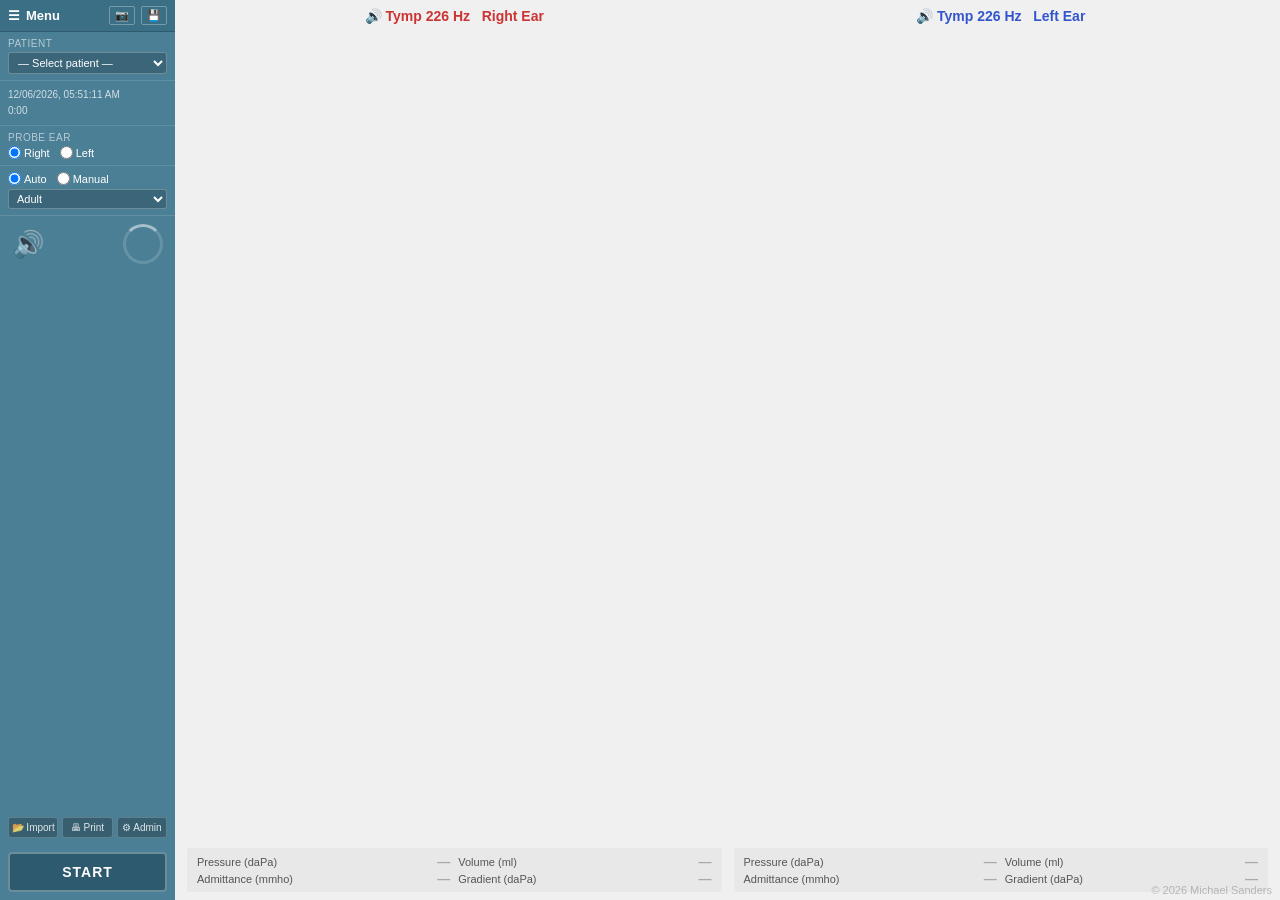
==== index.html @ 8288cec6 "Remove Type A/B/C classification display from tympanogram results Keep internal tympType classificat" ====
<!DOCTYPE html>
<html lang="en">
<head>
  <meta charset="UTF-8">
  <meta name="viewport" content="width=device-width, initial-scale=1.0">
  <title>Immittance Simulator</title>
  <link rel="icon" type="image/svg+xml" href="favicon.svg">
  <link rel="stylesheet" href="style.css">
</head>
<body>

<div id="app">

  <!-- ─── SIDEBAR ─────────────────────────────────────────── -->
  <aside id="sidebar">

    <div id="sidebar-top">
      <span>&#9776;</span>
      <span style="flex:1">Menu</span>
      <button class="icon-btn">&#128247;</button>
      <button class="icon-btn">&#128190;</button>
    </div>

    <!-- Patient select -->
    <div class="sidebar-section">
      <div class="sidebar-label">Patient</div>
      <select id="patient-select"></select>
    </div>

    <!-- Session info -->
    <div class="sidebar-section">
      <div id="session-info">
        <div id="session-date">—</div>
        <div id="timer-display" title="Test timer">0:00</div>
      </div>
    </div>

    <!-- Probe ear selector -->
    <div class="sidebar-section">
      <div class="sidebar-label">Probe Ear</div>
      <div class="radio-row">
        <label>
          <input type="radio" name="probe-ear" id="probe-ear-toggle" value="right" checked>
          Right
        </label>
        <label>
          <input type="radio" name="probe-ear" id="probe-ear-left" value="left">
          Left
        </label>
      </div>
    </div>

    <!-- WBT / mode -->
    <div class="sidebar-section">
      <div class="radio-row" style="margin-bottom:4px">
        <label><input type="radio" name="mode-auto" checked> Auto</label>
        <label><input type="radio" name="mode-auto"> Manual</label>
      </div>
      <select id="wbt-select">
        <option>Adult</option>
        <option>Child</option>
      </select>
    </div>

    <!-- Probe indicator -->
    <div id="probe-area">
      <div class="ear-icon">&#128266;</div>
      <div class="probe-wheel"></div>
    </div>

    <!-- Mode buttons (hidden until patient selected) -->
    <div class="mode-buttons" id="mode-buttons" style="display:none">
      <button class="mode-btn active" data-mode="tymp">Tymp 226Hz</button>
      <button class="mode-btn" data-mode="arts-ipsi">ARTs ipsi</button>
      <button class="mode-btn" data-mode="arts-contra">ARTs contra</button>
    </div>

    <!-- Offset control (ARTs only) -->
    <div id="offset-section" class="hidden">
      <div class="sidebar-label">Offset pressure</div>
      <div class="offset-labels"><span>-200</span><span>+200</span></div>
      <input id="offset-slider" type="range" min="-200" max="200" step="5" value="0">
      <div class="offset-display" id="offset-display">P = 0 daPa</div>
    </div>

    <div class="sidebar-spacer"></div>

    <!-- Import + Print -->
    <div class="sidebar-actions">
      <label class="action-btn" title="Load patient presets from JSON file">
        &#128194; Import
        <input type="file" id="import-input" accept=".json" style="display:none">
      </label>
      <button class="action-btn" id="print-btn" title="Print summary">&#128438; Print</button>
      <a class="action-btn" href="admin.html" title="Supervisor preset editor">&#9881; Admin</a>
    </div>

    <button id="start-btn">START</button>

  </aside>

  <!-- ─── MAIN CONTENT ──────────────────────────────────────── -->
  <main id="main-content">

    <!-- TYMPANOGRAM VIEW -->
    <div id="tymp-view" class="view active">

      <div class="tymp-panels">

        <!-- RIGHT EAR -->
        <div class="tymp-panel">
          <div class="tymp-header right">&#128266; Tymp 226 Hz &nbsp; Right Ear</div>
          <div class="tymp-canvas-wrap">
            <canvas id="tymp-canvas-right"></canvas>
          </div>
          <div class="tymp-results" id="results-right">
            <div class="tymp-result-item">
              <span class="result-label">Pressure (daPa)</span>
              <span class="result-value pending" data-field="pressure">—</span>
            </div>
            <div class="tymp-result-item">
              <span class="result-label">Volume (ml)</span>
              <span class="result-value pending" data-field="volume">—</span>
            </div>
            <div class="tymp-result-item">
              <span class="result-label">Admittance (mmho)</span>
              <span class="result-value pending" data-field="admittance">—</span>
            </div>
            <div class="tymp-result-item">
              <span class="result-label">Gradient (daPa)</span>
              <span class="result-value pending" data-field="gradient">—</span>
            </div>
          </div>
        </div>

        <!-- LEFT EAR -->
        <div class="tymp-panel">
          <div class="tymp-header left">&#128266; Tymp 226 Hz &nbsp; Left Ear</div>
          <div class="tymp-canvas-wrap">
            <canvas id="tymp-canvas-left"></canvas>
          </div>
          <div class="tymp-results" id="results-left">
            <div class="tymp-result-item">
              <span class="result-label">Pressure (daPa)</span>
              <span class="result-value pending" data-field="pressure">—</span>
            </div>
            <div class="tymp-result-item">
              <span class="result-label">Volume (ml)</span>
              <span class="result-value pending" data-field="volume">—</span>
            </div>
            <div class="tymp-result-item">
              <span class="result-label">Admittance (mmho)</span>
              <span class="result-value pending" data-field="admittance">—</span>
            </div>
            <div class="tymp-result-item">
              <span class="result-label">Gradient (daPa)</span>
              <span class="result-value pending" data-field="gradient">—</span>
            </div>
          </div>
        </div>

      </div>
    </div><!-- /tymp-view -->

    <!-- REFLEX VIEW -->
    <div id="reflex-view" class="view">
      <div id="reflex-header">Reflex  F:226 Hz  P:0 daPa</div>
      <div id="reflex-grid-wrap">
        <table id="reflex-grid"></table>
      </div>
    </div><!-- /reflex-view -->

  </main>
</div>

<!-- Print-only div -->
<div id="print-summary"></div>

<!-- Toast -->
<div id="toast"></div>

<!-- Footer -->
<div id="page-footer">© 2026 Michael Sanders</div>

<script src="defaultPatients.js"></script>
<script src="app.js"></script>
</body>
</html>
---- style.css ----
*, *::before, *::after { box-sizing: border-box; margin: 0; padding: 0; }

body {
  font-family: 'Segoe UI', Arial, sans-serif;
  background: #f0f0f0;
  height: 100vh;
  overflow: hidden;
}

#app {
  display: flex;
  height: 100vh;
}

/* ─── SIDEBAR ─────────────────────────────────────────────── */
#sidebar {
  width: 175px;
  min-width: 175px;
  background: #4a7f96;
  color: #fff;
  display: flex;
  flex-direction: column;
  height: 100vh;
  overflow: hidden;
}

#sidebar-top {
  background: #3a6f86;
  padding: 6px 8px;
  display: flex;
  align-items: center;
  gap: 6px;
  font-size: 13px;
  font-weight: 600;
  border-bottom: 1px solid #2d5a6e;
}

#sidebar-top .icon-btn {
  background: none;
  border: 1px solid rgba(255,255,255,0.3);
  color: #fff;
  padding: 2px 5px;
  cursor: pointer;
  border-radius: 2px;
  font-size: 11px;
}
#sidebar-top .icon-btn:hover { background: rgba(255,255,255,0.15); }

.sidebar-section {
  padding: 6px 8px;
  border-bottom: 1px solid rgba(255,255,255,0.12);
}

.sidebar-label {
  font-size: 10px;
  color: rgba(255,255,255,0.6);
  text-transform: uppercase;
  letter-spacing: 0.5px;
  margin-bottom: 3px;
}

#patient-select {
  width: 100%;
  background: rgba(0,0,0,0.2);
  color: #fff;
  border: 1px solid rgba(255,255,255,0.25);
  border-radius: 3px;
  padding: 3px 5px;
  font-size: 11px;
  cursor: pointer;
}

#session-info {
  font-size: 10px;
  color: rgba(255,255,255,0.75);
  line-height: 1.6;
}

#probe-status {
  background: #e8e8e8;
  color: #666;
  text-align: center;
  padding: 3px;
  border-radius: 2px;
  font-size: 11px;
}

.radio-row {
  display: flex;
  gap: 10px;
  font-size: 11px;
}
.radio-row label { display: flex; align-items: center; gap: 3px; cursor: pointer; }

#wbt-select {
  width: 100%;
  background: rgba(0,0,0,0.2);
  color: #fff;
  border: 1px solid rgba(255,255,255,0.25);
  border-radius: 3px;
  padding: 2px 4px;
  font-size: 11px;
}

#probe-area {
  display: flex;
  align-items: center;
  justify-content: space-between;
  padding: 8px 12px;
}

.ear-icon {
  font-size: 26px;
  opacity: 0.85;
}

.probe-wheel {
  width: 40px;
  height: 40px;
  border: 3px solid rgba(255,255,255,0.3);
  border-top-color: #fff;
  border-radius: 50%;
  animation: spin 2s linear infinite;
  opacity: 0.5;
}
.probe-wheel.active { opacity: 1; border-top-color: #7fff7f; }
@keyframes spin { to { transform: rotate(360deg); } }

/* MODE BUTTONS */
.mode-buttons {
  display: flex;
  flex-direction: column;
  gap: 3px;
  padding: 6px 8px;
}

.mode-btn {
  display: flex;
  align-items: center;
  justify-content: space-between;
  background: #3a6f86;
  color: #fff;
  border: none;
  padding: 5px 8px;
  border-radius: 3px;
  font-size: 11px;
  cursor: pointer;
  transition: background 0.15s;
  text-align: left;
}
.mode-btn:hover { background: #2d5a6e; }
.mode-btn.active {
  background: #2d5a6e;
  border-left: 3px solid #7fc8e0;
}


/* OFFSET CONTROL */
#offset-section {
  padding: 6px 8px;
  border-top: 1px solid rgba(255,255,255,0.12);
}
#offset-section.hidden { display: none; }

#offset-slider {
  width: 100%;
  accent-color: #7fc8e0;
}

.offset-display {
  text-align: center;
  font-size: 11px;
  font-weight: 600;
  color: #fff;
  margin-top: 2px;
}

.offset-labels {
  display: flex;
  justify-content: space-between;
  font-size: 9px;
  color: rgba(255,255,255,0.6);
}

/* SPACER + START */
.sidebar-spacer { flex: 1; }

#start-btn {
  margin: 8px;
  padding: 10px;
  background: #2d5a6e;
  color: #fff;
  border: 2px solid rgba(255,255,255,0.3);
  border-radius: 4px;
  font-size: 14px;
  font-weight: 700;
  letter-spacing: 1px;
  cursor: pointer;
  transition: background 0.15s;
}
#start-btn:hover { background: #1e4457; }
#start-btn:disabled { opacity: 0.5; cursor: default; }

/* IMPORT / PRINT BUTTONS */
.sidebar-actions {
  padding: 4px 8px 6px;
  display: flex;
  gap: 4px;
}
.action-btn {
  flex: 1;
  background: rgba(0,0,0,0.25);
  color: rgba(255,255,255,0.85);
  border: 1px solid rgba(255,255,255,0.2);
  border-radius: 3px;
  padding: 4px 2px;
  font-size: 10px;
  cursor: pointer;
  text-align: center;
  text-decoration: none;
}
.action-btn:hover { background: rgba(0,0,0,0.4); }

/* ─── MAIN CONTENT ───────────────────────────────────────── */
#main-content {
  flex: 1;
  overflow: auto;
  display: flex;
  flex-direction: column;
}

.view { display: none; flex: 1; flex-direction: column; }
.view.active { display: flex; }

/* ─── TYMPANOGRAM VIEW ───────────────────────────────────── */
#tymp-view {
  padding: 8px 12px;
  gap: 8px;
}

.tymp-header {
  text-align: center;
  font-size: 14px;
  font-weight: 600;
}
.tymp-header.right { color: #cc3333; }
.tymp-header.left  { color: #3355cc; }

.tymp-panels {
  display: flex;
  gap: 12px;
  flex: 1;
}

.tymp-panel {
  flex: 1;
  display: flex;
  flex-direction: column;
  gap: 6px;
}

.tymp-canvas-wrap {
  position: relative;
  flex: 1;
}

.tymp-canvas-wrap canvas {
  width: 100%;
  height: 100%;
  display: block;
}

.tymp-results {
  display: grid;
  grid-template-columns: 1fr 1fr;
  gap: 2px 8px;
  background: #e8e8e8;
  padding: 6px 10px;
  border-radius: 3px;
  font-size: 12px;
}

.tymp-result-item {
  display: flex;
  justify-content: space-between;
  align-items: baseline;
  gap: 4px;
}

.result-label {
  color: #555;
  font-size: 11px;
  white-space: nowrap;
}
.result-value {
  font-weight: 700;
  font-size: 13px;
}
.result-value.right { color: #cc3333; }
.result-value.left  { color: #3355cc; }
.result-value.pending { color: #aaa; }

/* ─── REFLEX VIEW ────────────────────────────────────────── */
#reflex-view {
  padding: 8px 12px;
  gap: 8px;
}

#reflex-header {
  text-align: center;
  font-size: 14px;
  font-weight: 600;
  color: #3355cc;
  padding: 4px;
}
#reflex-header.right { color: #cc3333; }

#reflex-grid-wrap {
  flex: 1;
  overflow-x: auto;
  overflow-y: auto;
}

#reflex-grid {
  border-collapse: collapse;
  min-width: 100%;
  table-layout: fixed;
}

#reflex-grid th {
  background: #4a7f96;
  color: #fff;
  padding: 5px 4px;
  font-size: 11px;
  text-align: center;
  border: 1px solid #3a6f86;
  white-space: nowrap;
}

#reflex-grid th.freq-header {
  background: #3a6f86;
  width: 90px;
  text-align: left;
  padding-left: 6px;
}

#reflex-grid th.db-header {
  width: 120px;
}

#reflex-grid td {
  border: 1px solid #ccc;
  padding: 0;
  vertical-align: top;
  background: #f9f9f9;
  cursor: pointer;
  transition: background 0.1s;
  position: relative;
}

#reflex-grid td:hover { background: #f0f0f0; }

#reflex-grid td.positive {
  background: rgba(100, 200, 120, 0.3);
}

#reflex-grid td.selected {
  outline: 2px solid #e8a020;
  outline-offset: -2px;
  z-index: 1;
}

#reflex-grid td canvas {
  display: block;
  width: 120px;
  height: 52px;
}

#reflex-grid td .cell-amp {
  font-size: 9px;
  color: #444;
  text-align: center;
  padding-bottom: 2px;
  font-weight: 600;
}


/* ─── PRINT STYLES ────────────────────────────────────────── */
#print-summary {
  display: none;
}

@media print {
  #app { display: none; }
  #print-summary {
    display: block;
    padding: 20px;
    font-family: 'Segoe UI', Arial, sans-serif;
  }
  #print-summary h1 { font-size: 18px; margin-bottom: 4px; }
  #print-summary h2 { font-size: 14px; margin: 14px 0 6px; border-bottom: 1px solid #ccc; padding-bottom: 3px; }
  .print-table {
    width: 100%;
    border-collapse: collapse;
    font-size: 12px;
    margin-bottom: 10px;
  }
  .print-table th, .print-table td {
    border: 1px solid #999;
    padding: 4px 8px;
    text-align: center;
  }
  .print-table th { background: #e0e0e0; }
  .print-meta { color: #666; font-size: 11px; margin-bottom: 12px; }
  .print-ear-grid {
    display: grid;
    grid-template-columns: 1fr 1fr;
    gap: 20px;
    margin-bottom: 12px;
  }
  .print-ear-label { font-weight: 700; font-size: 13px; margin-bottom: 4px; }
  .print-ear-label.right { color: #cc3333; }
  .print-ear-label.left  { color: #3355cc; }
}

/* ─── ADMIN LINK ──────────────────────────────────────────── */
#admin-link {
  display: block;
  text-align: center;
  padding: 4px;
  font-size: 10px;
  color: rgba(255,255,255,0.4);
  text-decoration: none;
  border-top: 1px solid rgba(255,255,255,0.1);
}
#admin-link:hover { color: rgba(255,255,255,0.7); }

/* ─── TOAST / WARNING ─────────────────────────────────────── */
#toast {
  position: fixed;
  bottom: 20px;
  left: 50%;
  transform: translateX(-50%);
  background: #c0392b;
  color: #fff;
  padding: 10px 20px;
  border-radius: 4px;
  font-size: 13px;
  font-weight: 600;
  display: none;
  z-index: 1000;
  box-shadow: 0 2px 8px rgba(0,0,0,0.3);
}
#toast.show { display: block; }

/* ─── FOOTER ──────────────────────────────────────────────── */
#page-footer {
  position: fixed;
  bottom: 4px;
  right: 8px;
  font-size: 11px;
  color: rgba(128,128,128,0.5);
  pointer-events: none;
  user-select: none;
  z-index: 10;
}

/* ─── RESPONSIVE ──────────────────────────────────────────── */
@media (max-width: 900px) {
  .tymp-panels { flex-direction: column; }
}
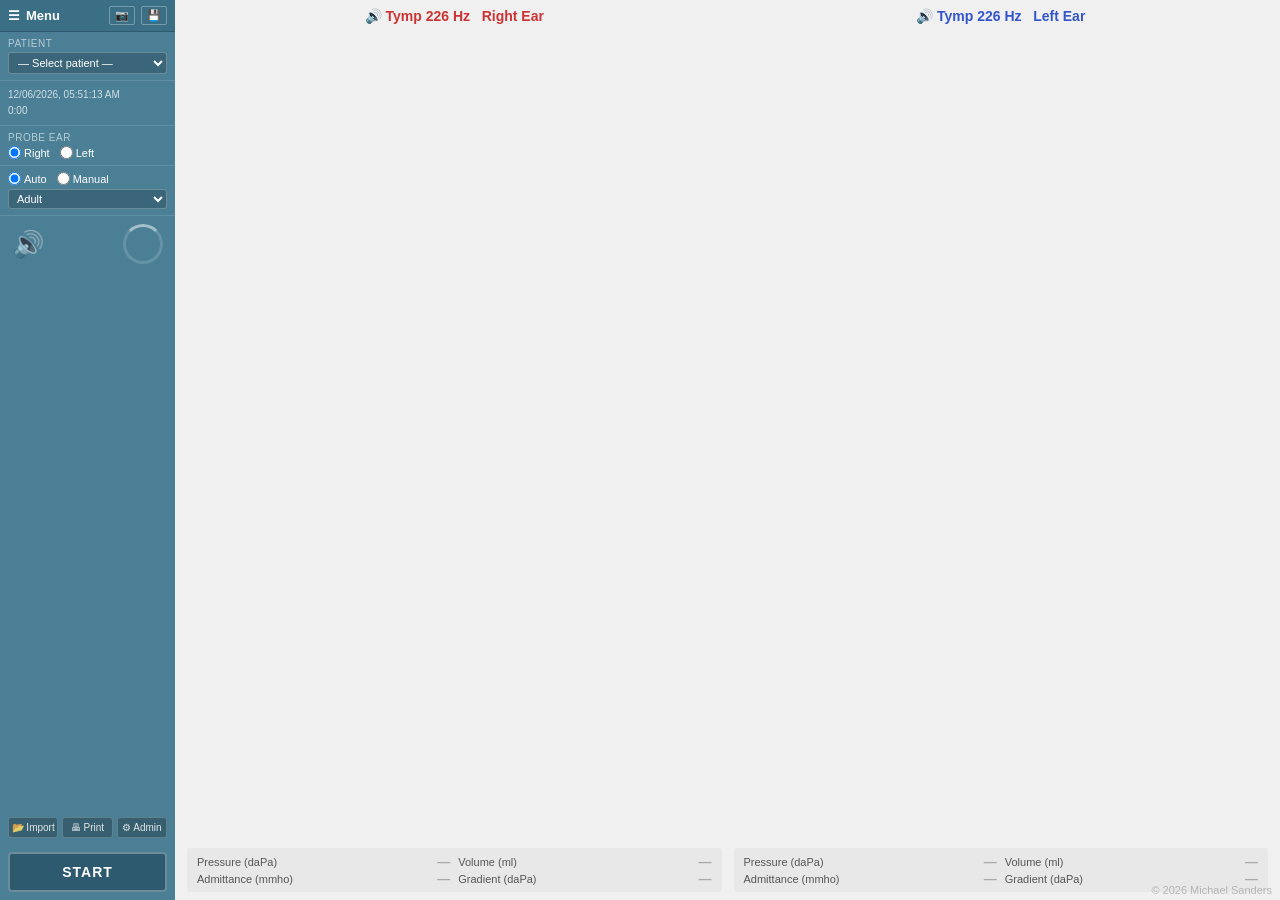
==== commit 3717ae31: "Shrink share links with compact binary case codec Old links base64-encoded raw JSON (~650-700 chars)" ====
--- a/index.html
+++ b/index.html
@@ -183,6 +183,7 @@
 <div id="page-footer">© 2026 Michael Sanders</div>
 
 <script src="defaultPatients.js"></script>
+<script src="caseCodec.js"></script>
 <script src="app.js"></script>
 </body>
 </html>
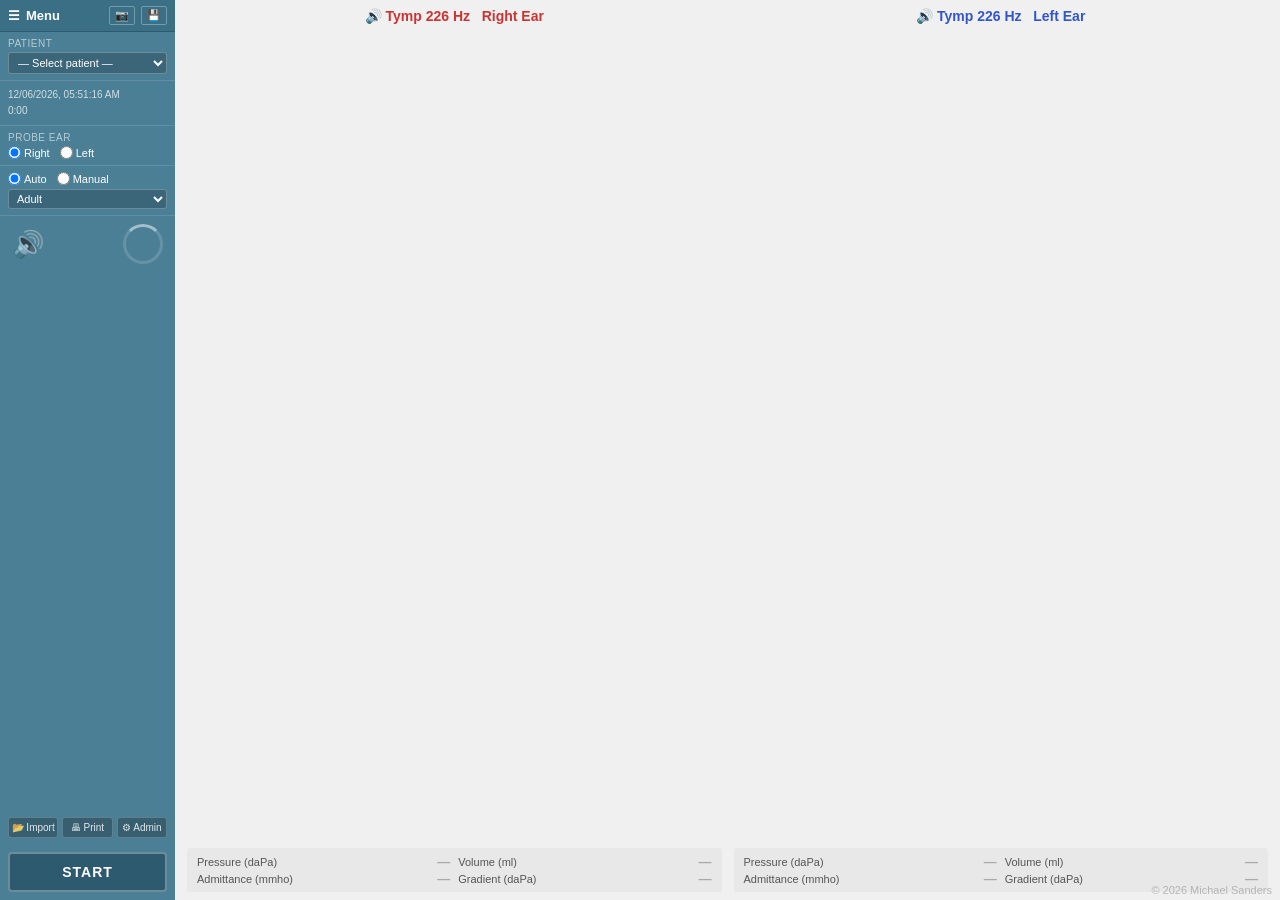
==== commit 2ccfc154: "Smooth sin² reflex shape with compliance-linked growth Reflex shape and size now come from a shared " ====
--- a/index.html
+++ b/index.html
@@ -184,6 +184,7 @@
 
 <script src="defaultPatients.js"></script>
 <script src="caseCodec.js"></script>
+<script src="reflexShape.js"></script>
 <script src="app.js"></script>
 </body>
 </html>
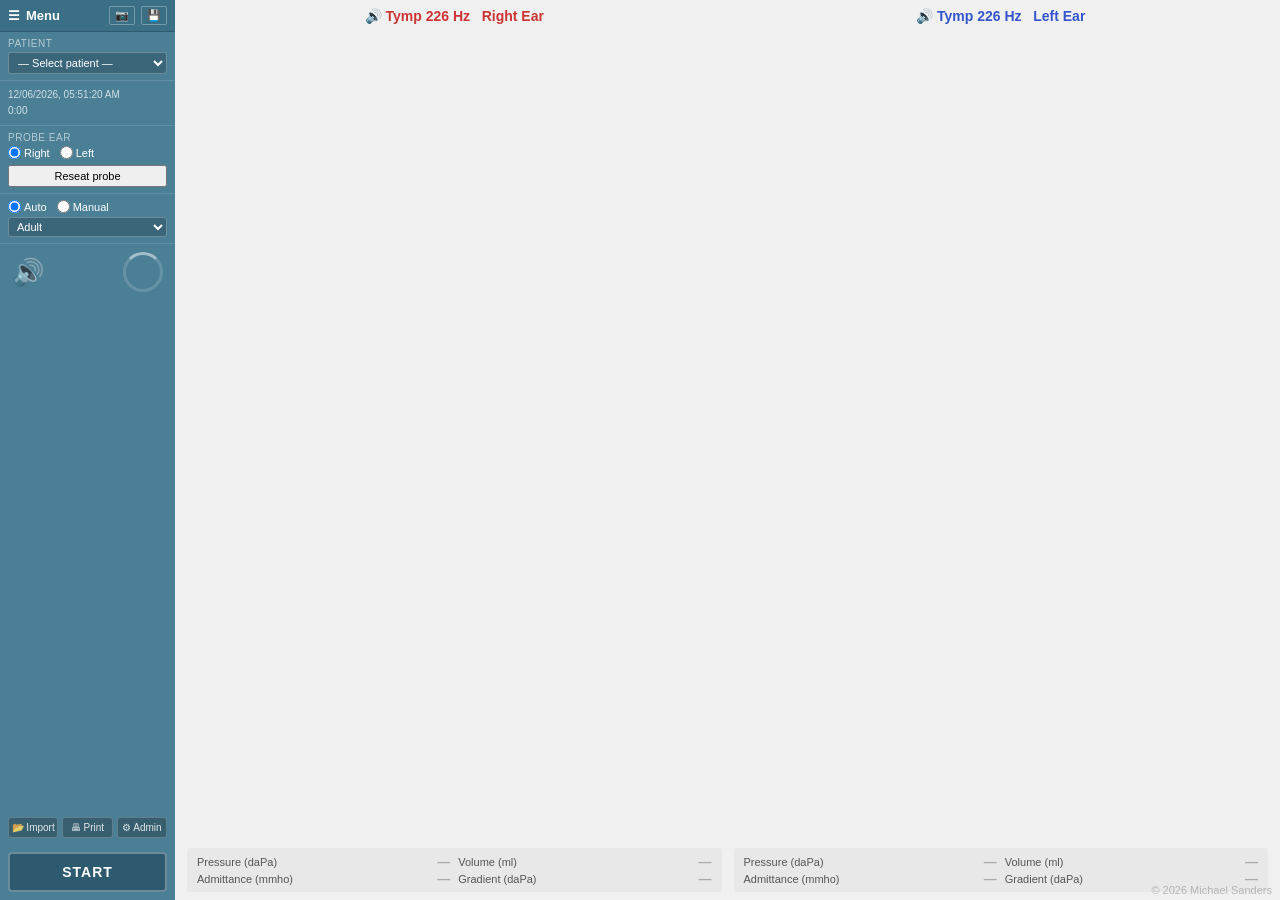
==== commit 092aa9a0: "Probe-fit troubleshooting for acoustic reflexes Each ear can now give a noisy probe fit that the stu" ====
--- a/index.html
+++ b/index.html
@@ -48,6 +48,7 @@
           Left
         </label>
       </div>
+      <button id="reseat-btn" type="button" title="Take the probe out and insert it again. Try this if the baseline won't settle or the traces are noisy.">Reseat probe</button>
     </div>
 
     <!-- WBT / mode -->
@@ -165,6 +166,12 @@
     <!-- REFLEX VIEW -->
     <div id="reflex-view" class="view">
       <div id="reflex-header">Reflex  F:226 Hz  P:0 daPa</div>
+      <div id="baseline-bar" title="Live change in admittance at the probe. With a good fit it settles near zero.">
+        <span class="baseline-end">−0.10</span>
+        <div class="baseline-track"><div class="baseline-zero"></div><div class="baseline-marker"></div></div>
+        <span class="baseline-end">+0.10</span>
+        <span class="baseline-label">Δ admittance (mmho)</span>
+      </div>
       <div id="reflex-grid-wrap">
         <table id="reflex-grid"></table>
       </div>
@@ -185,6 +192,7 @@
 <script src="defaultPatients.js"></script>
 <script src="caseCodec.js"></script>
 <script src="reflexShape.js"></script>
+<script src="probeFit.js"></script>
 <script src="app.js"></script>
 </body>
 </html>
--- a/style.css
+++ b/style.css
@@ -314,6 +314,48 @@
   padding: 4px;
 }
 #reflex-header.right { color: #cc3333; }
+
+#baseline-bar {
+  display: flex;
+  align-items: center;
+  justify-content: center;
+  gap: 6px;
+  font-size: 10px;
+  color: #555;
+}
+#baseline-bar .baseline-track {
+  position: relative;
+  width: 260px;
+  height: 14px;
+  background: #fff;
+  border: 1px solid #bbb;
+  border-radius: 3px;
+}
+#baseline-bar .baseline-zero {
+  position: absolute;
+  left: 50%;
+  top: 0;
+  bottom: 0;
+  border-left: 1px dashed #bbb;
+}
+#baseline-bar .baseline-marker {
+  position: absolute;
+  left: 50%;
+  top: 1px;
+  bottom: 1px;
+  width: 2px;
+  margin-left: -1px;
+  background: #222;
+}
+#baseline-bar .baseline-label { margin-left: 6px; }
+
+#reseat-btn {
+  margin-top: 6px;
+  width: 100%;
+  font-size: 11px;
+  padding: 3px 4px;
+  cursor: pointer;
+}
 
 #reflex-grid-wrap {
   flex: 1;
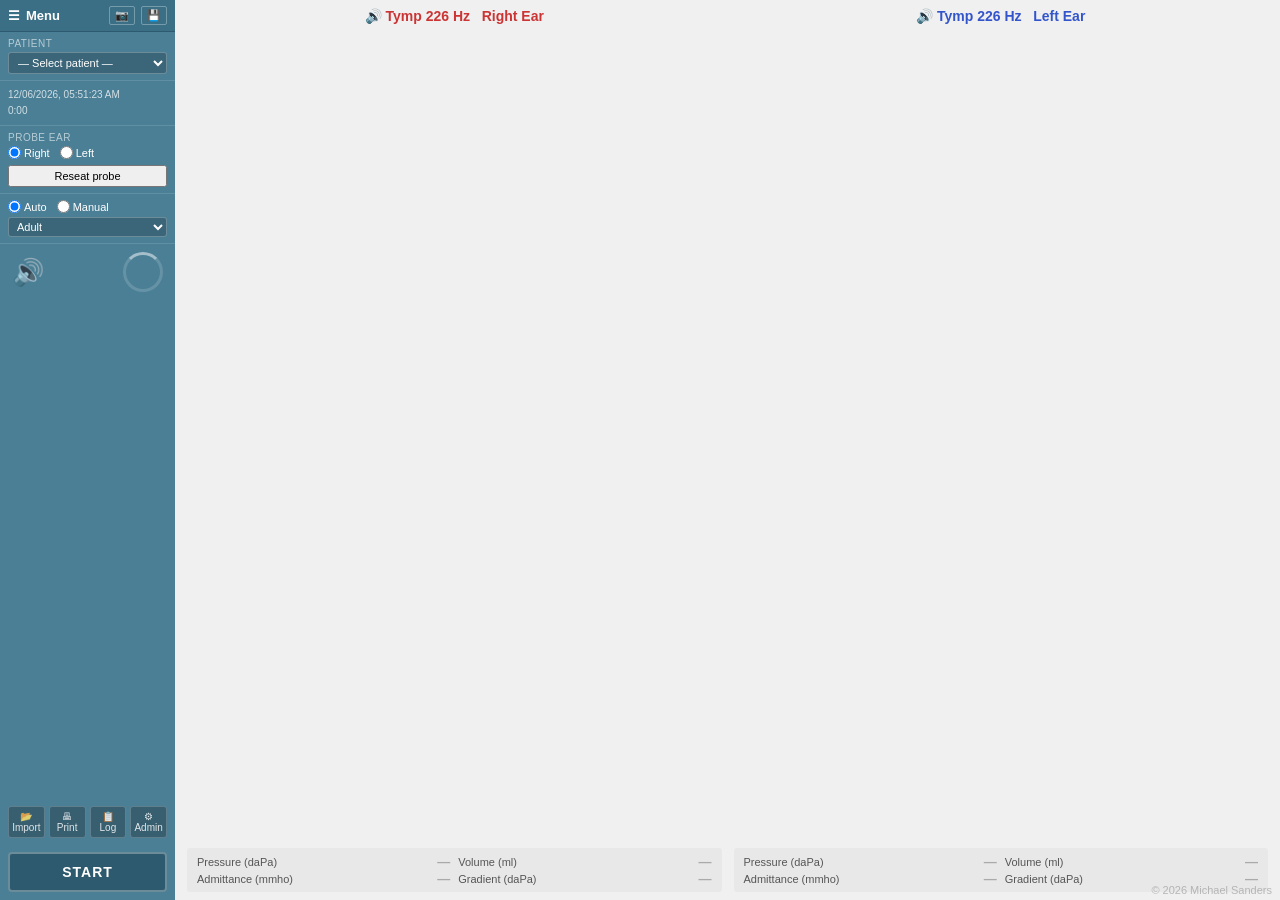
==== commit 525a0c9f: "Add immittance log (CSV) and keep earlier reflex traces - a Log button opens a journal of every tymp" ====
--- a/index.html
+++ b/index.html
@@ -93,6 +93,7 @@
         <input type="file" id="import-input" accept=".json" style="display:none">
       </label>
       <button class="action-btn" id="print-btn" title="Print summary">&#128438; Print</button>
+      <button class="action-btn" id="journal-btn" title="Log of every tympanogram and reflex presentation, with CSV download">&#128203; Log</button>
       <a class="action-btn" href="admin.html" title="Supervisor preset editor">&#9881; Admin</a>
     </div>
 
@@ -186,6 +187,23 @@
 <!-- Toast -->
 <div id="toast"></div>
 
+<dialog id="journal-dialog">
+  <h3>Immittance Log</h3>
+  <p class="journal-note">Every tympanogram run and acoustic reflex presentation in this session, with the probe pressure, the measured dip and the result. A reflex recorded while the probe fit was noisy is listed as <strong>Unclear</strong>. The log is cleared when you change patient: download the CSV first if you need it.</p>
+  <p id="journal-summary" class="journal-note"></p>
+  <div class="journal-scroll">
+    <table class="journal-table">
+      <thead><tr id="journal-head"></tr></thead>
+      <tbody id="journal-body"></tbody>
+    </table>
+  </div>
+  <div class="journal-actions">
+    <button type="button" id="journal-csv-btn">Download CSV</button>
+    <button type="button" id="journal-clear-btn">Clear log</button>
+    <button type="button" id="journal-close-btn">Close</button>
+  </div>
+</dialog>
+
 <!-- Footer -->
 <div id="page-footer">© 2026 Michael Sanders</div>
 
--- a/style.css
+++ b/style.css
@@ -426,6 +426,21 @@
   font-weight: 600;
 }
 
+
+/* ─── LOG DIALOG ──────────────────────────────────────────── */
+#journal-dialog {
+  width: min(1000px, 95vw);
+  border: 1px solid #ccc;
+  border-radius: 6px;
+  padding: 16px;
+  font-size: 13px;
+}
+.journal-note { margin: 0 0 8px; font-size: 12px; color: #444; }
+.journal-scroll { max-height: 55vh; overflow: auto; border: 1px solid #ddd; margin-bottom: 10px; }
+.journal-table { border-collapse: collapse; width: 100%; font-size: 12px; }
+.journal-table th, .journal-table td { border-bottom: 1px solid #eee; padding: 3px 6px; text-align: left; white-space: nowrap; }
+.journal-table th { position: sticky; top: 0; background: #f4f4f4; }
+.journal-actions { display: flex; gap: 8px; }
 
 /* ─── PRINT STYLES ────────────────────────────────────────── */
 #print-summary {
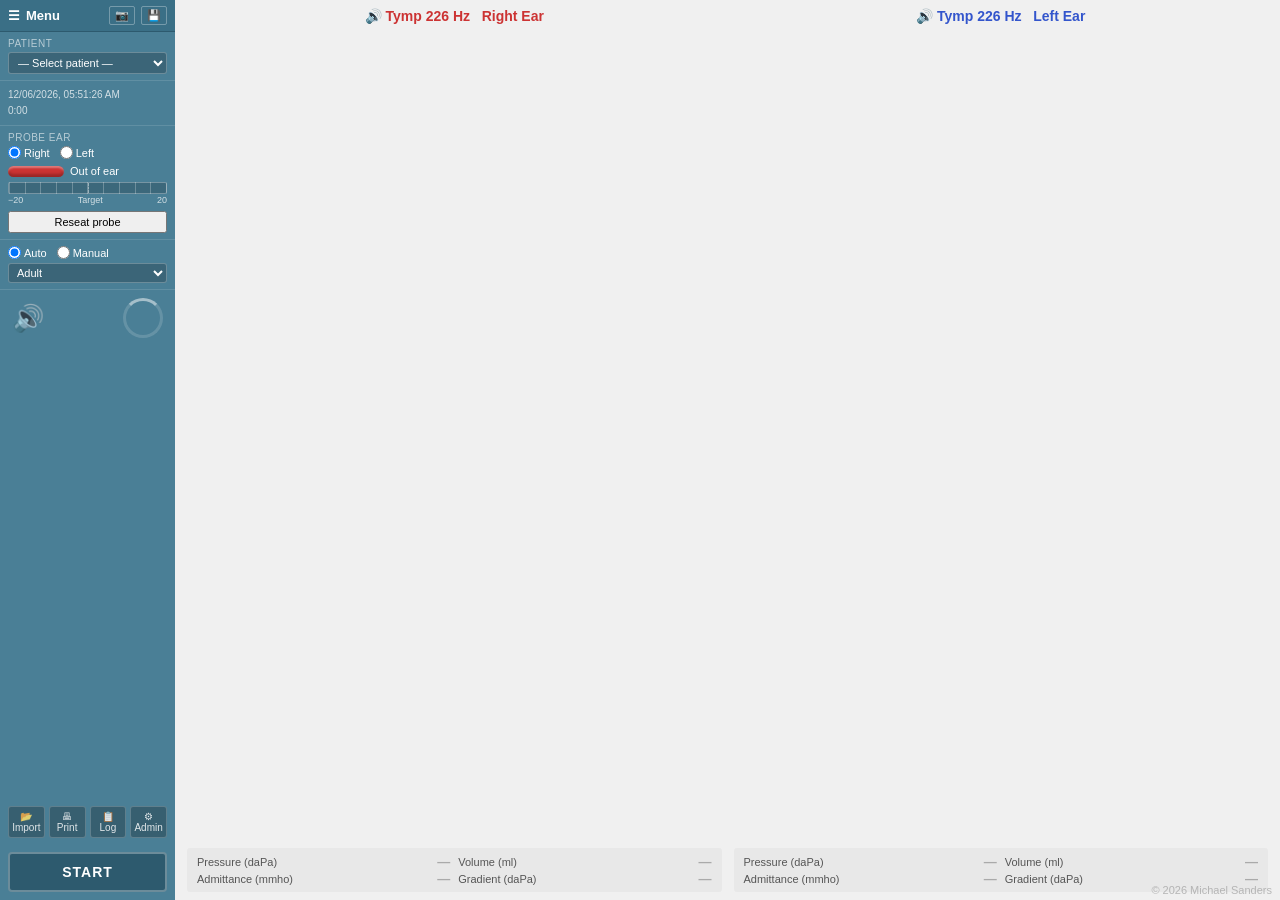
==== commit 7eab4f8c: "Add probe status bar and pressure indicator above Reseat probe As on the clinical unit: a coloured b" ====
--- a/index.html
+++ b/index.html
@@ -47,6 +47,14 @@
           <input type="radio" name="probe-ear" id="probe-ear-left" value="left">
           Left
         </label>
+      </div>
+      <div id="probe-status" class="out right" title="Probe status: Out of ear (ear colour), In ear (green), Leaking (amber).">
+        <span class="probe-status-bar"></span>
+        <span class="probe-status-text">Out of ear</span>
+      </div>
+      <div id="pressure-indicator" title="How far the pressure in the ear canal is from the target pressure. A good seal holds it near the target; a leaky seal lets it drift.">
+        <div class="pressure-track"><div class="pressure-target"></div><div class="pressure-marker"></div></div>
+        <div class="pressure-scale"><span>−20</span><span>Target</span><span>20</span></div>
       </div>
       <button id="reseat-btn" type="button" title="Take the probe out and insert it again. Try this if the baseline won't settle or the traces are noisy.">Reseat probe</button>
     </div>
--- a/style.css
+++ b/style.css
@@ -76,13 +76,59 @@
   line-height: 1.6;
 }
 
+/* Probe status: coloured bar + description, as on the clinical unit */
 #probe-status {
-  background: #e8e8e8;
-  color: #666;
-  text-align: center;
-  padding: 3px;
+  display: flex;
+  align-items: center;
+  gap: 6px;
+  margin-top: 6px;
+  font-size: 11px;
+}
+#probe-status .probe-status-bar {
+  width: 56px;
+  height: 11px;
+  border-radius: 6px;
+  background: #b0b0b0;
+  box-shadow: inset 0 -3px 3px rgba(0,0,0,0.25), inset 0 2px 2px rgba(255,255,255,0.35);
+}
+#probe-status.out.right .probe-status-bar { background: #cc3333; }
+#probe-status.out.left  .probe-status-bar { background: #3355cc; }
+#probe-status.in   .probe-status-bar { background: #3fae3f; }
+#probe-status.leak .probe-status-bar { background: #f0a020; }
+
+/* Pressure indicator: drift of ear-canal pressure from the target, ±20 daPa */
+#pressure-indicator { margin-top: 5px; }
+#pressure-indicator .pressure-track {
+  position: relative;
+  height: 12px;
   border-radius: 2px;
-  font-size: 11px;
+  background: repeating-linear-gradient(to right, rgba(255,255,255,0.25) 0 1px, transparent 1px 10%), rgba(0,0,0,0.18);
+  border: 1px solid rgba(255,255,255,0.3);
+}
+#pressure-indicator .pressure-target {
+  position: absolute;
+  left: 50%;
+  top: 0;
+  bottom: 0;
+  border-left: 1px dashed rgba(255,255,255,0.5);
+}
+#pressure-indicator .pressure-marker {
+  position: absolute;
+  left: 50%;
+  top: -1px;
+  bottom: -1px;
+  width: 2px;
+  margin-left: -1px;
+  background: #fff;
+  box-shadow: 0 0 0 1px rgba(0,0,0,0.6);
+}
+#pressure-indicator.idle .pressure-marker { display: none; }
+#pressure-indicator .pressure-scale {
+  display: flex;
+  justify-content: space-between;
+  font-size: 9px;
+  color: rgba(255,255,255,0.75);
+  margin-top: 1px;
 }
 
 .radio-row {
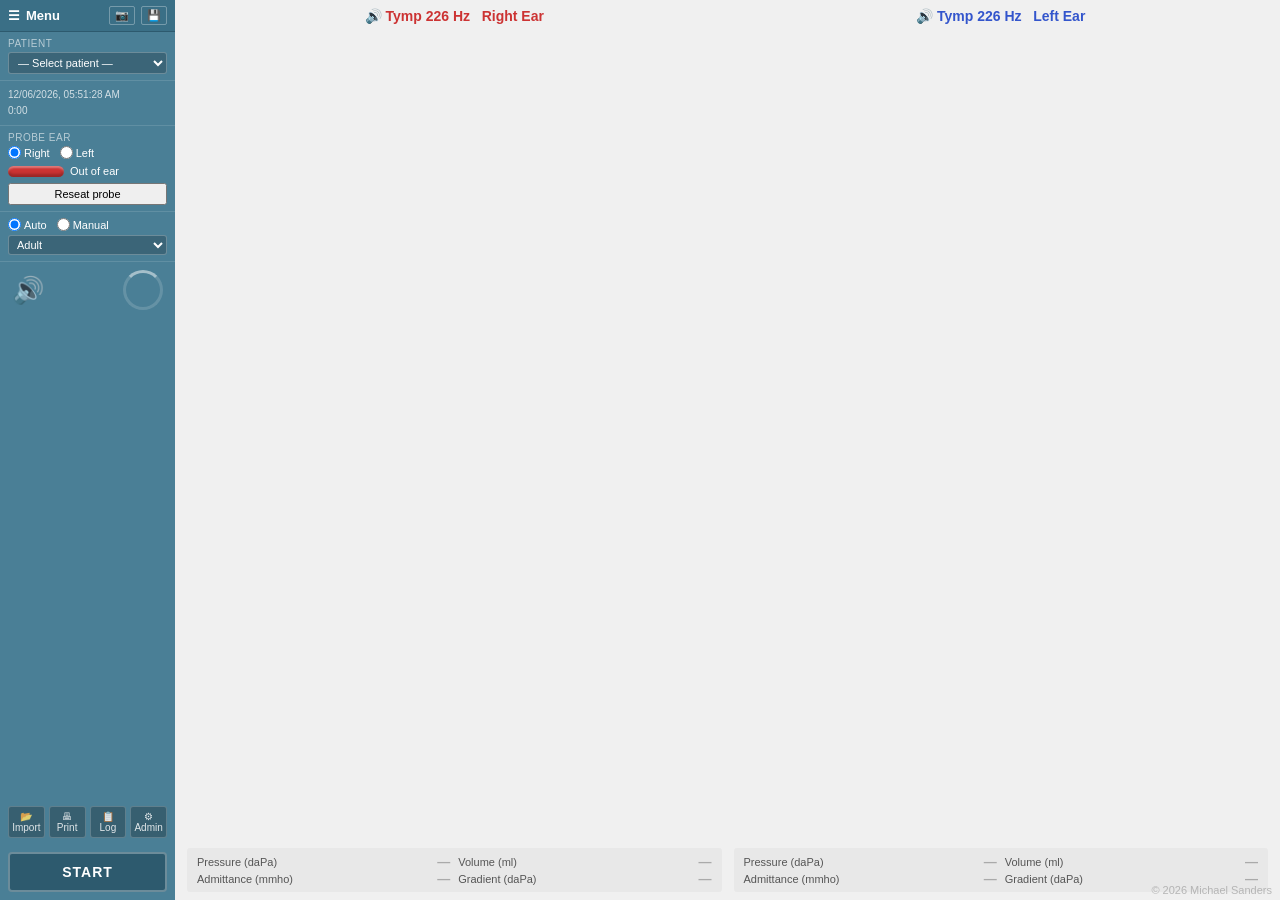
==== commit 16ccdae7: "Show the pressure indicator only for reflexes; remove the baseline bar As on the clinical unit, the " ====
--- a/index.html
+++ b/index.html
@@ -52,11 +52,11 @@
         <span class="probe-status-bar"></span>
         <span class="probe-status-text">Out of ear</span>
       </div>
-      <div id="pressure-indicator" title="How far the pressure in the ear canal is from the target pressure. A good seal holds it near the target; a leaky seal lets it drift.">
+      <div id="pressure-indicator" class="hidden" title="How far the pressure in the ear canal is from the target pressure. A good seal holds it near the target; a leaky seal lets it drift.">
         <div class="pressure-track"><div class="pressure-target"></div><div class="pressure-marker"></div></div>
         <div class="pressure-scale"><span>−20</span><span>Target</span><span>20</span></div>
       </div>
-      <button id="reseat-btn" type="button" title="Take the probe out and insert it again. Try this if the baseline won't settle or the traces are noisy.">Reseat probe</button>
+      <button id="reseat-btn" type="button" title="Take the probe out and insert it again. Try this if the probe is leaking, the pressure won't hold near the target or the traces are noisy.">Reseat probe</button>
     </div>
 
     <!-- WBT / mode -->
@@ -175,12 +175,6 @@
     <!-- REFLEX VIEW -->
     <div id="reflex-view" class="view">
       <div id="reflex-header">Reflex  F:226 Hz  P:0 daPa</div>
-      <div id="baseline-bar" title="Live change in admittance at the probe. With a good fit it settles near zero.">
-        <span class="baseline-end">−0.10</span>
-        <div class="baseline-track"><div class="baseline-zero"></div><div class="baseline-marker"></div></div>
-        <span class="baseline-end">+0.10</span>
-        <span class="baseline-label">Δ admittance (mmho)</span>
-      </div>
       <div id="reflex-grid-wrap">
         <table id="reflex-grid"></table>
       </div>
--- a/style.css
+++ b/style.css
@@ -123,6 +123,7 @@
   box-shadow: 0 0 0 1px rgba(0,0,0,0.6);
 }
 #pressure-indicator.idle .pressure-marker { display: none; }
+#pressure-indicator.hidden { display: none; }
 #pressure-indicator .pressure-scale {
   display: flex;
   justify-content: space-between;
@@ -360,40 +361,6 @@
   padding: 4px;
 }
 #reflex-header.right { color: #cc3333; }
-
-#baseline-bar {
-  display: flex;
-  align-items: center;
-  justify-content: center;
-  gap: 6px;
-  font-size: 10px;
-  color: #555;
-}
-#baseline-bar .baseline-track {
-  position: relative;
-  width: 260px;
-  height: 14px;
-  background: #fff;
-  border: 1px solid #bbb;
-  border-radius: 3px;
-}
-#baseline-bar .baseline-zero {
-  position: absolute;
-  left: 50%;
-  top: 0;
-  bottom: 0;
-  border-left: 1px dashed #bbb;
-}
-#baseline-bar .baseline-marker {
-  position: absolute;
-  left: 50%;
-  top: 1px;
-  bottom: 1px;
-  width: 2px;
-  margin-left: -1px;
-  background: #222;
-}
-#baseline-bar .baseline-label { margin-left: 6px; }
 
 #reseat-btn {
   margin-top: 6px;
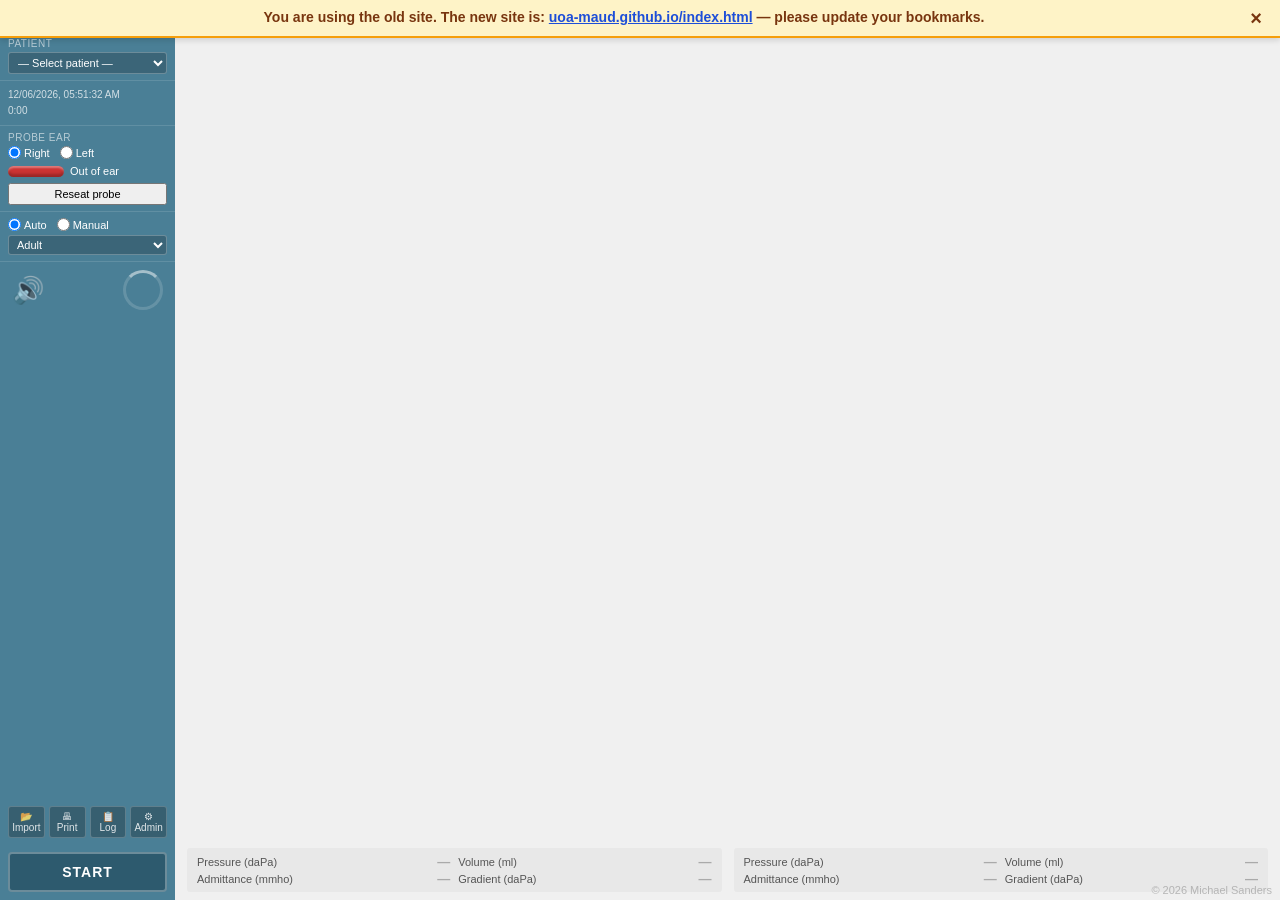
==== commit a128c236: "Add 'this site has moved' banner pointing to uoa-maud.github.io Co-Authored-By: Claude Opus 5.5 <nor" ====
--- a/index.html
+++ b/index.html
@@ -214,5 +214,50 @@
 <script src="reflexShape.js"></script>
 <script src="probeFit.js"></script>
 <script src="app.js"></script>
+<!-- uoa-maud-moved-banner -->
+<script>
+(function () {
+  var FIXED = "";
+  try { if (sessionStorage.getItem("uoaMovedDismissed")) return; } catch (e) {}
+  function target() {
+    return FIXED || ("https://uoa-maud.github.io" + location.pathname + location.search + location.hash);
+  }
+  function show() {
+    if (document.getElementById("uoa-moved-banner")) return;
+    var css = document.createElement("style");
+    css.textContent = "#uoa-moved-banner{position:fixed;top:0;left:0;right:0;z-index:2147483647;" +
+      "background:#fef3c7;color:#78350f;border-bottom:2px solid #f59e0b;box-shadow:0 2px 6px rgba(0,0,0,.15);" +
+      "font:600 14px/1.4 -apple-system,BlinkMacSystemFont,'Segoe UI',Roboto,Arial,sans-serif;" +
+      "padding:8px 46px 8px 14px;text-align:center}" +
+      "#uoa-moved-banner a{color:#1d4ed8;text-decoration:underline;word-break:break-all}" +
+      "#uoa-moved-banner button{position:absolute;top:50%;right:10px;transform:translateY(-50%);" +
+      "background:none;border:0;font:700 20px/1 sans-serif;color:#78350f;cursor:pointer;padding:4px 8px}" +
+      "@media print{ #uoa-moved-banner{display:none!important} }";
+    var bar = document.createElement("div");
+    bar.id = "uoa-moved-banner";
+    bar.setAttribute("role", "status");
+    bar.appendChild(document.createTextNode("You are using the old site. The new site is: "));
+    var a = document.createElement("a");
+    var shown = FIXED || ("https://uoa-maud.github.io" + location.pathname);
+    a.href = target();
+    a.textContent = shown.replace("https://", "");
+    a.addEventListener("click", function () { a.href = target(); });
+    bar.appendChild(a);
+    bar.appendChild(document.createTextNode(" — please update your bookmarks."));
+    var x = document.createElement("button");
+    x.type = "button";
+    x.setAttribute("aria-label", "Dismiss");
+    x.textContent = "×";
+    x.addEventListener("click", function () {
+      bar.remove();
+      try { sessionStorage.setItem("uoaMovedDismissed", "1"); } catch (e) {}
+    });
+    bar.appendChild(x);
+    document.head.appendChild(css);
+    document.body.appendChild(bar);
+  }
+  if (document.body) show(); else document.addEventListener("DOMContentLoaded", show);
+})();
+</script>
 </body>
 </html>
